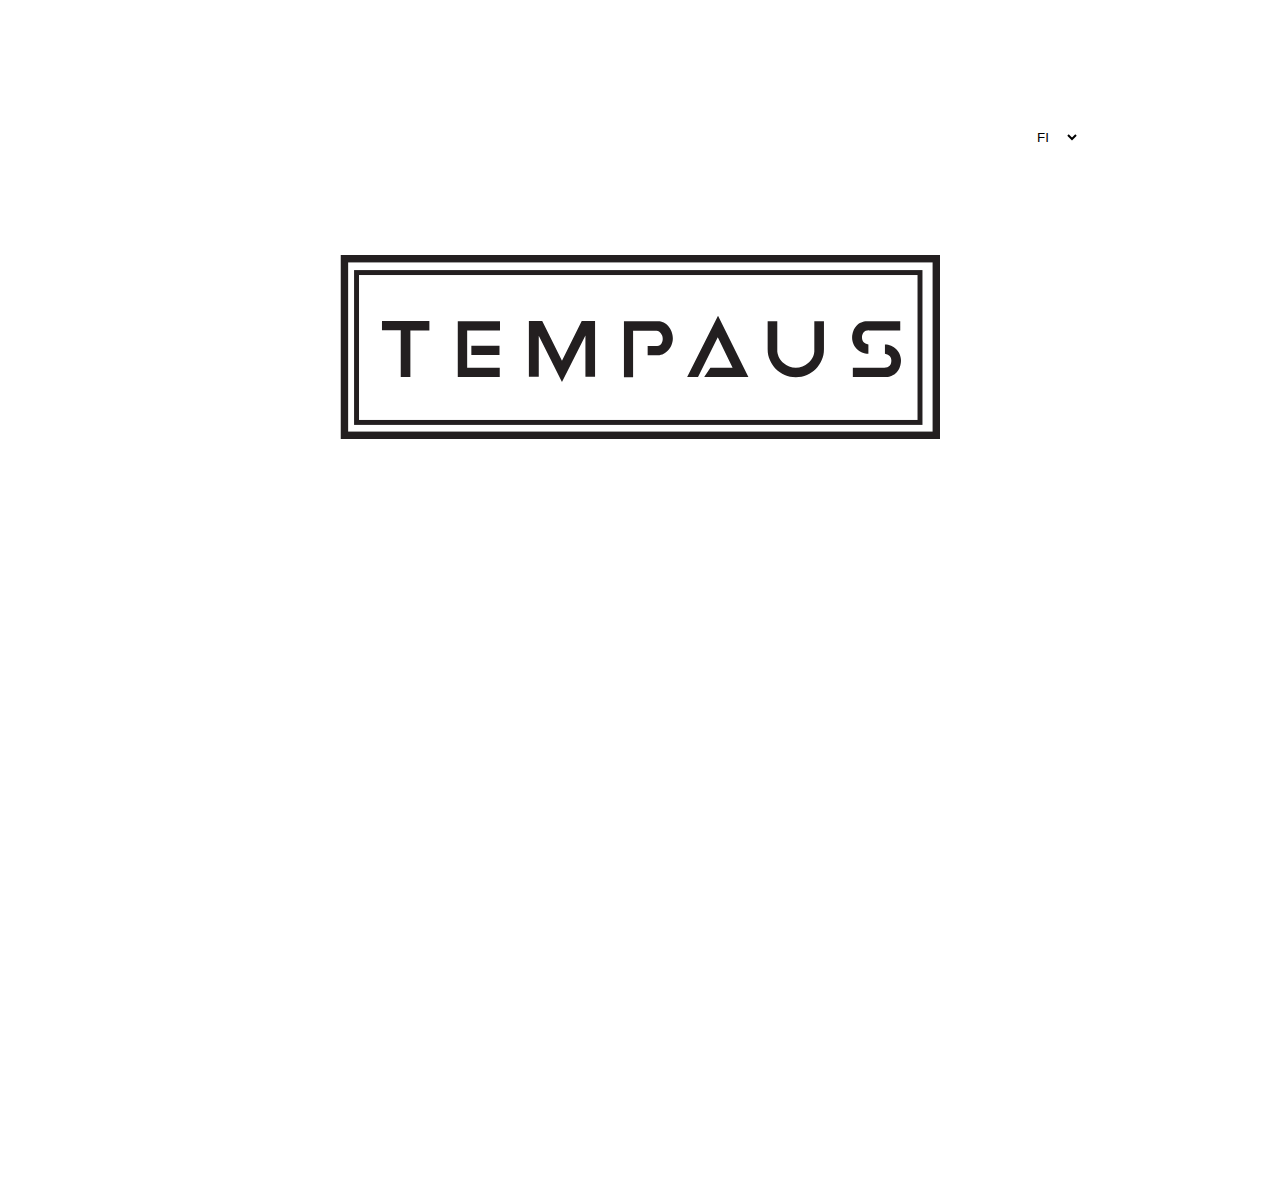
==== index.html @ 411b6613 "Update index.html" ====
<!DOCTYPE html>
<html lang="en">
<head>
    <meta charset="UTF-8">
    <meta name="viewport" content="width=device-width, initial-scale=1.0">
    <title>Sample Webpage</title>
    <link rel="stylesheet" href="styles.css">
</head>
<div class="main-container"></div>
    <body>
        <header>
            <div class="language-selector">
                <select id="language-dropdown" name="languages">
                    <option value="fi" selected>FI</option>
                    <option value="en">EN</option>
                    <option value="sv">SV</option>
                </select>
            </div>
            <img src="images/Tekstilogo_Tempaus.svg" alt="Banner Image" class="banner-image">
        </header>
        <main>
            <div class="container">
                <section id="mainContent">
                    <h2>Mikä Tempaus?</h2> 
                    <p>
Tempauksilla pyritään tuomaan suuren yleisön tietoisuuteen opiskelijoiden mielestä tärkeä ja ajankohtainen aihe.  Muodoltaan Tempaukset voivat olla melkein mitä tahansa. Tempauksessa hyödynnetään opiskelijoiden joukkovoimaa ja vaikutetaan maailman menoon pilke silmäkulmassa, mutta kuitenkin tosissaan. 

Edellisen kerran Tempaus järjestettiin vuonna 2016, ja sen tavoitteena oli nostaa peruskoulutuksen tärkeys valtakunnalliseen keskusteluun vierailemalla yhden viikon aikana lähes 1500 suomalaisessa peruskoulussa.

Tempaus on suunnattu koko Aalto-yhteisölle vuosikurssista riippumatta, olitpa sitten tekniikan, taiteiden tai kauppatieteiden opiskelija. Lisää tietoa toteutuksesta seuraa myöhemmin kevään aikana. Seuraa kanaviamme, niin pysyt kärryillä seuraavista käänteistä!

</p>
                </section>
            </div>
            <section id="additionalContent">
                <p> Telegram: <a href="https://t.me/tempaus2024">@tempaus2024</p>
                <p> Instagram: <a href="https://www.instagram.com/ayy_fi?utm_source=ig_web_button_share_sheet&igsh=ZDNlZDc0MzIxNw==">@ayy_fi</p>
                <p> Yhteydenotot:  <a href="mailto:tempaus@ayy.fi">tempaus@ayy.fi</p>
                <img src="images/qr-code.svg" alt="Additional Image" id="additionalImage">
            </section>
        </main>
        <script src="script.js"></script>
    </body>
</div>
</html>
---- styles.css ----
@keyframes fadeIn {
    from { opacity: 0; }
    to { opacity: 1; }
}

@keyframes slideFadeIn {
    from {
        opacity: 0;
        transform: translateY(500px);
    }
    to {
        opacity: 1;
        transform: translateY(0);
    }
}


body {
    font-family: 'Segoe UI', sans-serif;
    margin: 0;
    padding: 0;
    width: 100%;
    overflow-x: hidden;
    background-color: #ffffff; /* Very light grey */
}

header img {
    display: block;
    max-height: 300px;
    width: auto; /* Allows the image to maintain its aspect ratio */
    max-width: 600px; /* Limits the image's maximum width */
    height: auto;
    margin: 100px auto; /* Centers the image horizontally */
    padding: 0; /* Adjust if padding is needed, but consider applying it to the container */
    box-sizing: border-box;
    animation: fadeIn 2s ease-out forwards;
    
    
}

main, .main-container {
    max-width: 800px; /* Align this with the banner image's max-width for consistent centering */
    margin: 0 auto; /* Ensures centering */
    padding: 50px; /* Adjust as necessary, ensuring it doesn't push content off-center */
    box-sizing: border-box;
}

.language-selector {
    margin: 20px 0;
    font-family: 'Segoe UI', sans-serif;
}

#language-dropdown {
    padding: 8px;
    margin-left: 80%;
    border: 1px solid #ffffff;
    border-radius: 4px;
    background-color: white;
}

#mainContent, #additionalContent {
    margin: 20px 0; /* Consistent vertical spacing */
}

#mainContent, #additionalContent {
    opacity: 0; /* Start fully transparent */
    animation: slideFadeIn 1s ease-out forwards;
    animation-delay: 1s; /* Starts this animation after the header image */
}

#additionalContent {
    margin-top: 50px;
    display: flex;
    align-items: center;
}

#additionalContent img {
    margin-top: 50px;
    margin-left: 50px;
    width: 200px;
    height: auto;
    margin-right: 20px; /* Adjusted for consistent spacing */
}
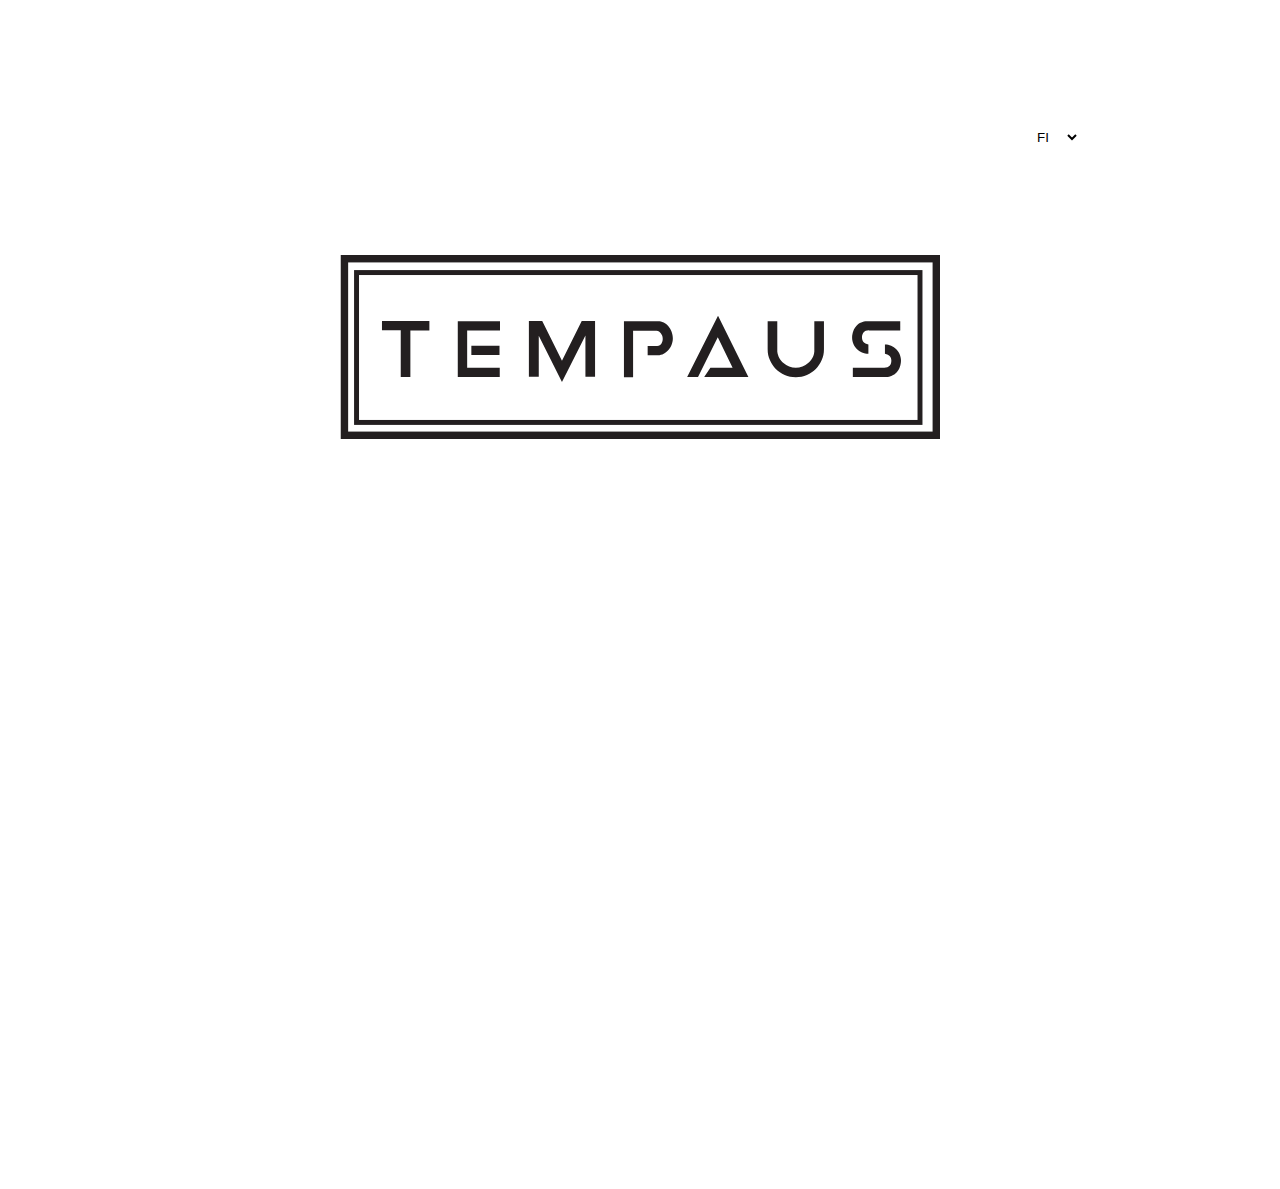
==== commit e4724dc6: "Update index.html" ====
--- a/index.html
+++ b/index.html
@@ -33,9 +33,9 @@
                 </section>
             </div>
             <section id="additionalContent">
-                <p> Telegram: <a href="https://t.me/tempaus2024">@tempaus2024</p>
-                <p> Instagram: <a href="https://www.instagram.com/ayy_fi?utm_source=ig_web_button_share_sheet&igsh=ZDNlZDc0MzIxNw==">@ayy_fi</p>
-                <p> Yhteydenotot:  <a href="mailto:tempaus@ayy.fi">tempaus@ayy.fi</p>
+                <p>Telegram: <a href="https://t.me/tempaus2024">@tempaus2024</a></p>
+                <p>Instagram: <a href="https://www.instagram.com/ayy_fi?utm_source=ig_web_button_share_sheet&igshid=1o1l2jd3lc5rh">@ayy_fi</a></p>
+                <p>Yhteydenotot: <a href="mailto:tempaus@ayy.fi">tempaus@ayy.fi</a></p>
                 <img src="images/qr-code.svg" alt="Additional Image" id="additionalImage">
             </section>
         </main>
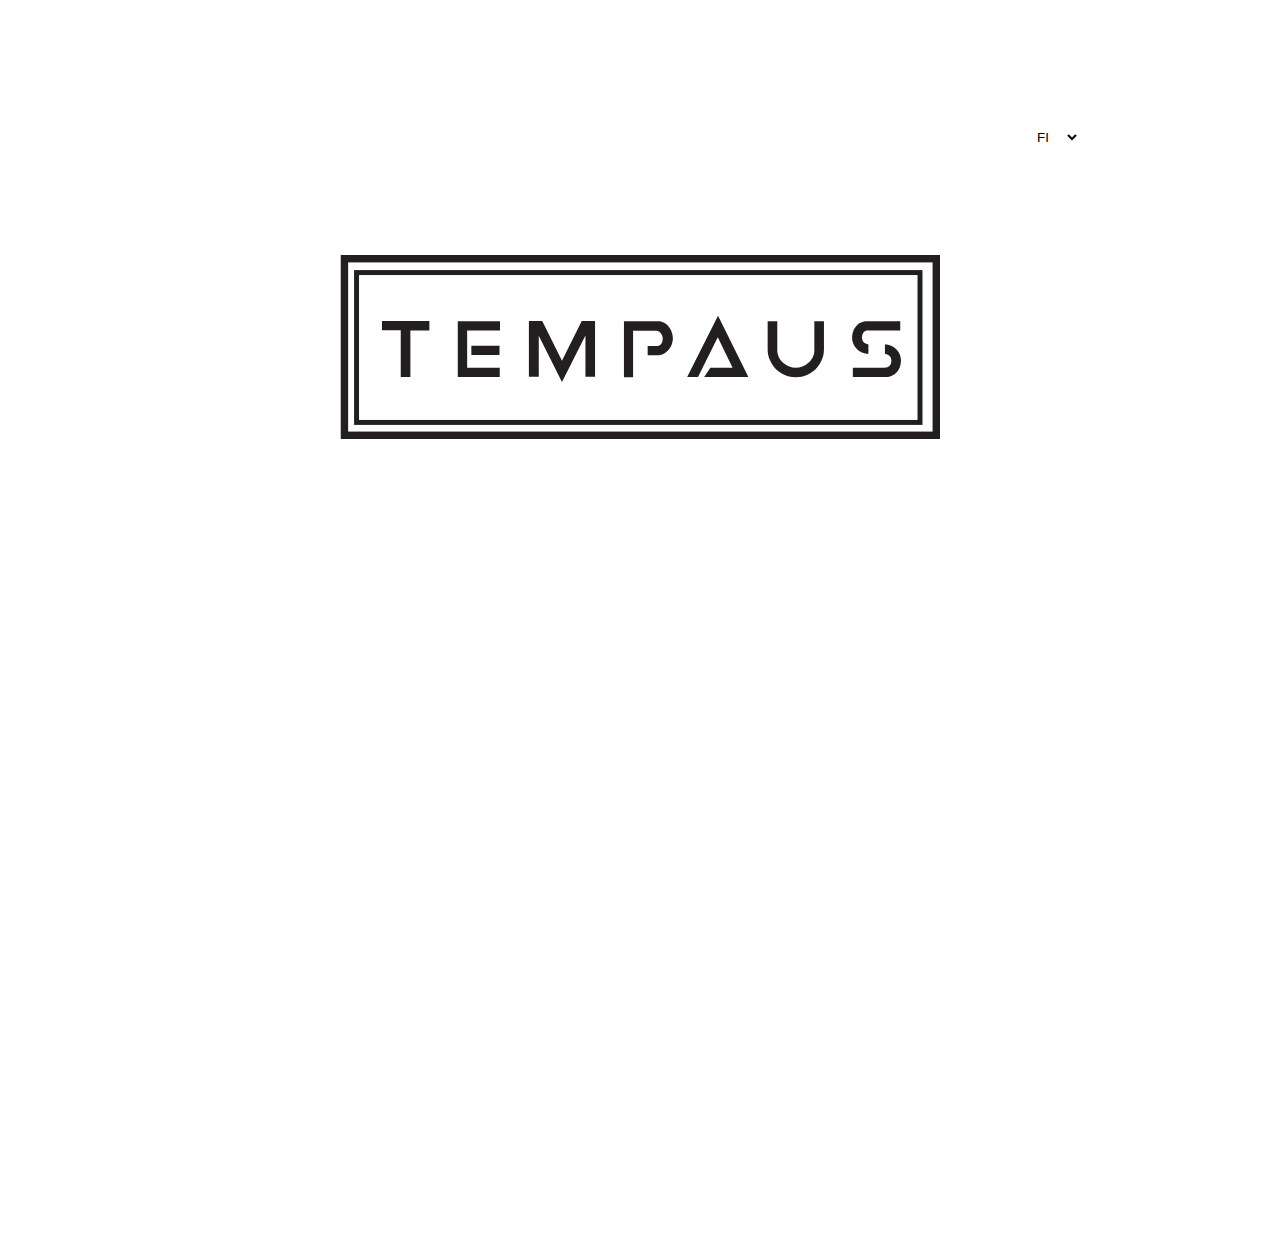
==== commit b720d285: "Update index.html" ====
--- a/index.html
+++ b/index.html
@@ -22,14 +22,9 @@
             <div class="container">
                 <section id="mainContent">
                     <h2>Mikä Tempaus?</h2> 
-                    <p>
-Tempauksilla pyritään tuomaan suuren yleisön tietoisuuteen opiskelijoiden mielestä tärkeä ja ajankohtainen aihe.  Muodoltaan Tempaukset voivat olla melkein mitä tahansa. Tempauksessa hyödynnetään opiskelijoiden joukkovoimaa ja vaikutetaan maailman menoon pilke silmäkulmassa, mutta kuitenkin tosissaan. 
-
-Edellisen kerran Tempaus järjestettiin vuonna 2016, ja sen tavoitteena oli nostaa peruskoulutuksen tärkeys valtakunnalliseen keskusteluun vierailemalla yhden viikon aikana lähes 1500 suomalaisessa peruskoulussa.
-
-Tempaus on suunnattu koko Aalto-yhteisölle vuosikurssista riippumatta, olitpa sitten tekniikan, taiteiden tai kauppatieteiden opiskelija. Lisää tietoa toteutuksesta seuraa myöhemmin kevään aikana. Seuraa kanaviamme, niin pysyt kärryillä seuraavista käänteistä!
-
-</p>
+                    <p> Tempauksilla pyritään tuomaan suuren yleisön tietoisuuteen opiskelijoiden mielestä tärkeä ja ajankohtainen aihe.  Muodoltaan Tempaukset voivat olla melkein mitä tahansa. Tempauksessa hyödynnetään opiskelijoiden joukkovoimaa ja vaikutetaan maailman menoon pilke silmäkulmassa, mutta kuitenkin tosissaan.</p> 
+                    <p> Edellisen kerran Tempaus järjestettiin vuonna 2016, ja sen tavoitteena oli nostaa peruskoulutuksen tärkeys valtakunnalliseen keskusteluun vierailemalla yhden viikon aikana lähes 1500 suomalaisessa peruskoulussa.</p>
+                    <p> Tempaus on suunnattu koko Aalto-yhteisölle vuosikurssista riippumatta, olitpa sitten tekniikan, taiteiden tai kauppatieteiden opiskelija. Lisää tietoa toteutuksesta seuraa myöhemmin kevään aikana. Seuraa kanaviamme, niin pysyt kärryillä seuraavista käänteistä!</p>
                 </section>
             </div>
             <section id="additionalContent">
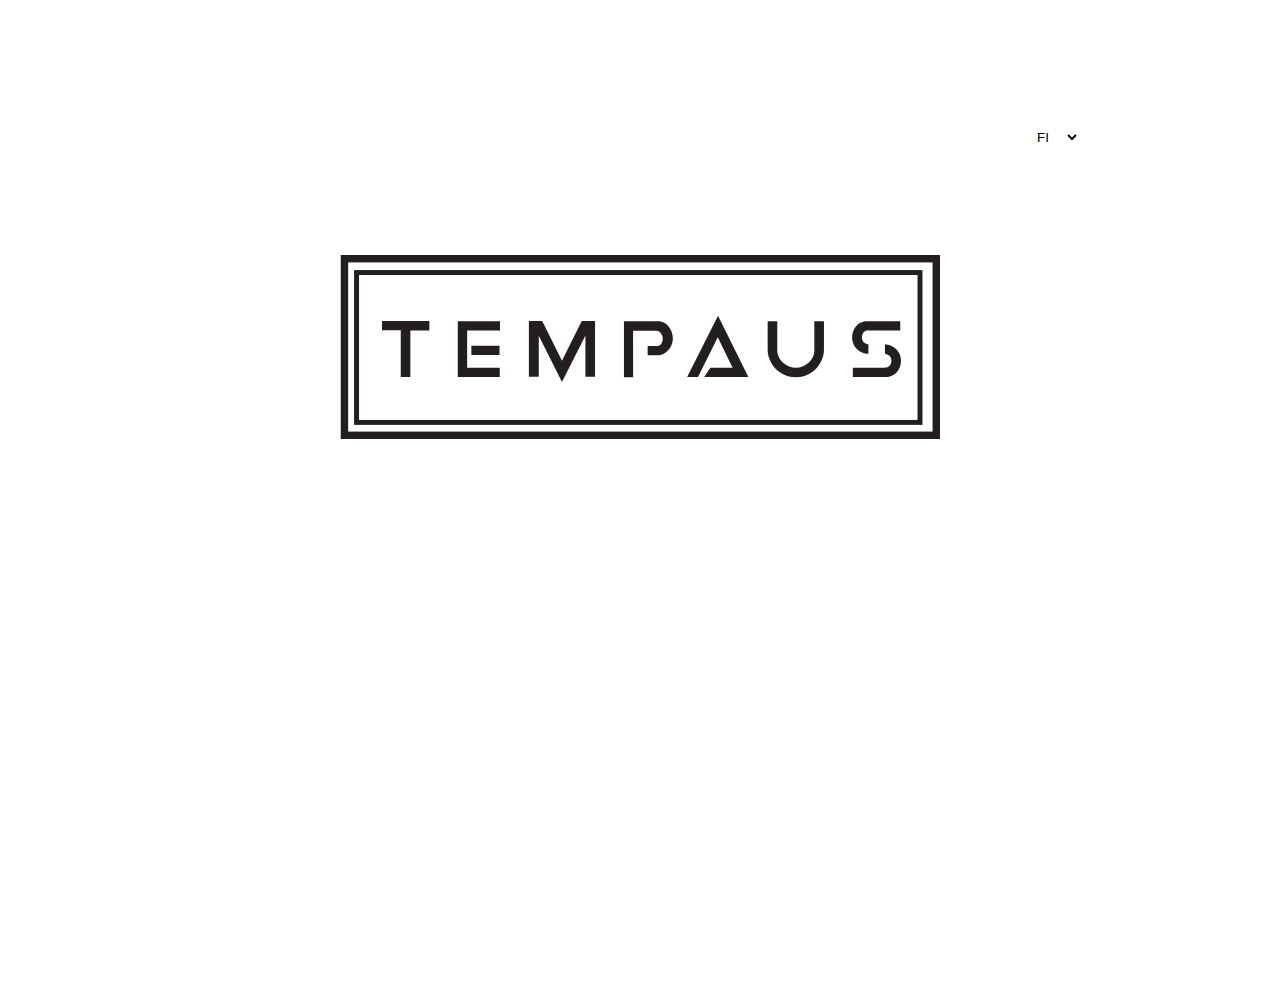
==== commit 473f7302: "Update index.html" ====
--- a/index.html
+++ b/index.html
@@ -5,6 +5,7 @@
     <meta name="viewport" content="width=device-width, initial-scale=1.0">
     <title>Sample Webpage</title>
     <link rel="stylesheet" href="styles.css">
+    <link rel="stylesheet" href="https://cdnjs.cloudflare.com/ajax/libs/font-awesome/6.0.0-beta3/css/all.min.css">
 </head>
 <div class="main-container"></div>
     <body>
@@ -28,10 +29,9 @@
                 </section>
             </div>
             <section id="additionalContent">
-                <p>Telegram: <a href="https://t.me/tempaus2024">@tempaus2024</a></p>
-                <p>Instagram: <a href="https://www.instagram.com/ayy_fi?utm_source=ig_web_button_share_sheet&igshid=1o1l2jd3lc5rh">@ayy_fi</a></p>
-                <p>Yhteydenotot: <a href="mailto:tempaus@ayy.fi">tempaus@ayy.fi</a></p>
-                <img src="images/qr-code.svg" alt="Additional Image" id="additionalImage">
+                <p><i class="fab fa-telegram-plane"></i> Telegram: <a href="https://t.me/tempaus2024">@tempaus2024</a></p>
+                <p><i class="fab fa-instagram"></i> Instagram: <a href="https://www.instagram.com/ayy_fi?utm_source=ig_web_button_share_sheet&igshid=1o1l2jd3lc5rh">@ayy_fi</a></p>
+                <p><i class="fas fa-envelope"></i> Yhteydenotot: <a href="mailto:tempaus@ayy.fi">tempaus@ayy.fi</a></p>
             </section>
         </main>
         <script src="script.js"></script>
--- a/styles.css
+++ b/styles.css
@@ -12,6 +12,17 @@
         opacity: 1;
         transform: translateY(0);
     }
+}
+
+a {
+    color: F04283;
+    transition: color 0.3s ease;
+    text-decoration: none; /* Optional: remove underline */
+}
+
+a:hover {
+    color: F97FAD; /* Example hover color */
+    text-decoration: underline;
 }
 
 
@@ -30,7 +41,7 @@
     width: auto; /* Allows the image to maintain its aspect ratio */
     max-width: 600px; /* Limits the image's maximum width */
     height: auto;
-    margin: 100px auto; /* Centers the image horizontally */
+    margin: 100px auto 50px; /* Centers the image horizontally */
     padding: 0; /* Adjust if padding is needed, but consider applying it to the container */
     box-sizing: border-box;
     animation: fadeIn 2s ease-out forwards;
